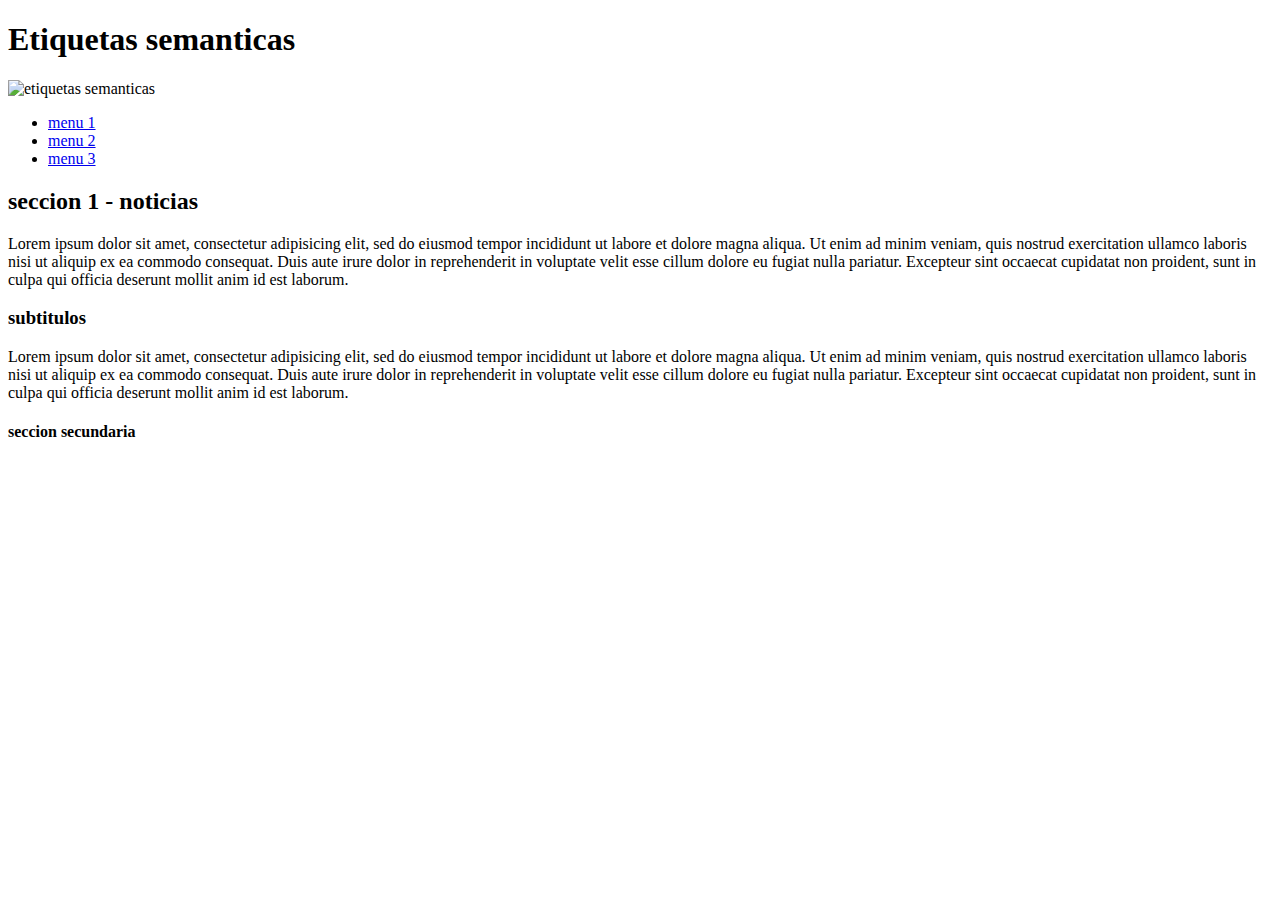
==== etiquetas semanticas.html @ fc22bb83 "Add files via upload" ====
<!DOCTYPE html>
<html lang="en">
<head>
  <meta charset="UTF-8">
  <meta name="viewport" content="width=device-width, initial-scale=1.0">
  <meta http-equiv="X-UA-Compatible" content="ie=edge">
  <title>Document</title>
</head>
<body>
    <h1>Etiquetas semanticas</h1>
    <img src="img/semantica-html.png" alt="etiquetas semanticas">
    <!--Las etiquetas semanticas -->

    <header><!-- etiqueta semantica para la cabecera de los
    documentos  el atributo class se usa para referenciar este contenedor en la
    hoja de estilos(CSS)-->

    <header/>
    <nav class=""> <!--etiquetapara definir navegacion. Barras de navegacion
    menues con links etc-->
      <ul>
          <li><a href="index.html">menu 1</a></li>
          <li><a href="about.html">menu 2<a/></li>
          <li><a href="etiquetas_semanticas.html">menu 3<a/></li>
      </ul>
    </nav>

    <section class=""> <!--seccion se usa para separar contenidos -->
      <h2>seccion 1 - noticias</h2>
      <p>Lorem ipsum dolor sit amet, consectetur adipisicing elit, sed do eiusmod tempor incididunt ut labore et dolore magna aliqua. Ut enim ad minim veniam, quis nostrud exercitation ullamco laboris nisi ut aliquip ex ea commodo consequat. Duis aute irure dolor in reprehenderit in voluptate velit esse cillum dolore eu fugiat nulla pariatur. Excepteur sint occaecat cupidatat non proident, sunt in culpa qui officia deserunt mollit anim id est laborum.</p>

      <article class=""><!-- se usa para "encapsular" un contenido como una
      nota-->
          <h3>subtitulos</h3>
          <p>Lorem ipsum dolor sit amet, consectetur adipisicing elit, sed do eiusmod tempor incididunt ut labore et dolore magna aliqua. Ut enim ad minim veniam, quis nostrud exercitation ullamco laboris nisi ut aliquip ex ea commodo consequat. Duis aute irure dolor in reprehenderit in voluptate velit esse cillum dolore eu fugiat nulla pariatur. Excepteur sint occaecat cupidatat non proident, sunt in culpa qui officia deserunt mollit anim id est laborum.</p>
      </article>
  </section>
  <aside class=""> <!--Se usa para poner contenido secundario, aviso, etc -->
         <h4>seccion secundaria</h4>
  </aside>
  <footer class=""> <!-- normalmente se usa para definir pie de paginas -->
         <nav class=""> <!-- la etiqueta para definir navegacion. Barras de
         navegacion menues con links etc -->
              <ul>
                


</body>
</html>
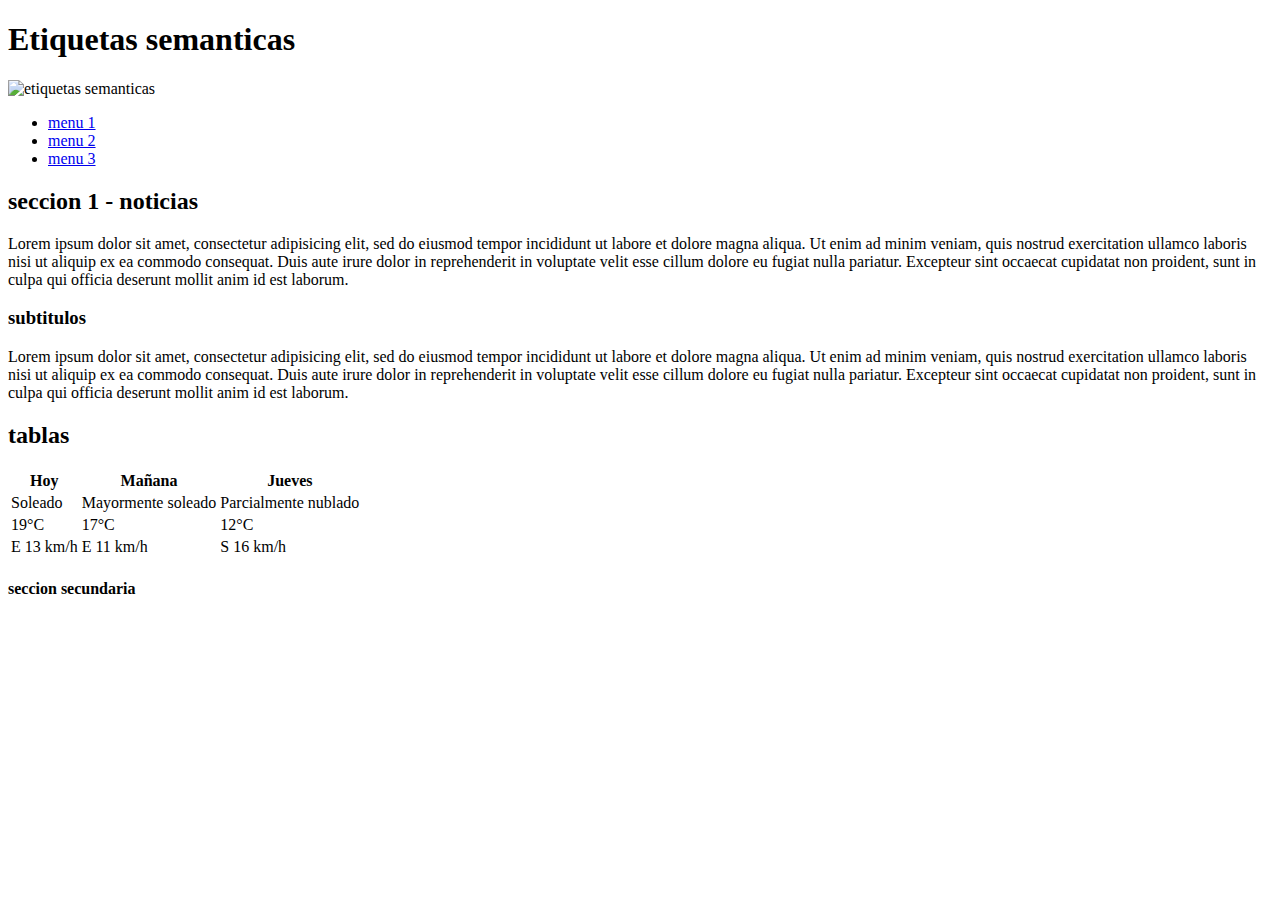
==== commit 3b9e4c05: "Add files via upload" ====
--- a/etiquetas semanticas.html
+++ b/etiquetas semanticas.html
@@ -35,6 +35,41 @@
           <p>Lorem ipsum dolor sit amet, consectetur adipisicing elit, sed do eiusmod tempor incididunt ut labore et dolore magna aliqua. Ut enim ad minim veniam, quis nostrud exercitation ullamco laboris nisi ut aliquip ex ea commodo consequat. Duis aute irure dolor in reprehenderit in voluptate velit esse cillum dolore eu fugiat nulla pariatur. Excepteur sint occaecat cupidatat non proident, sunt in culpa qui officia deserunt mollit anim id est laborum.</p>
       </article>
   </section>
+
+  <section class="">
+          <h2>tablas</h2>
+
+          <table class="default">
+
+             <tr> <!-- define una fila de la tabla -->
+                 <th>Hoy</th>
+                 <th>Mañana</th> <!--th define un encabezado de columna de tabla -->
+                 <th>Jueves</th>
+             </tr>
+
+             <tr>
+                 <td>Soleado</td> <!-- td define un dato (un elemento de la tabla) -->
+                 <td>Mayormente soleado</td>
+                 <td>Parcialmente nublado</td>
+             </tr>
+
+
+             <tr>
+                 <td>19°C</td>
+                 <td>17°C</td>
+                 <td>12°C</td>
+            </tr>
+
+            <tr>
+                 <td>E 13 km/h</td>
+                 <td>E 11 km/h</td>
+                 <td>S 16 km/h</td>
+           </tr>
+
+        </table>
+
+ </section>
+
   <aside class=""> <!--Se usa para poner contenido secundario, aviso, etc -->
          <h4>seccion secundaria</h4>
   </aside>
@@ -42,7 +77,7 @@
          <nav class=""> <!-- la etiqueta para definir navegacion. Barras de
          navegacion menues con links etc -->
               <ul>
-                
+
 
 
 </body>
